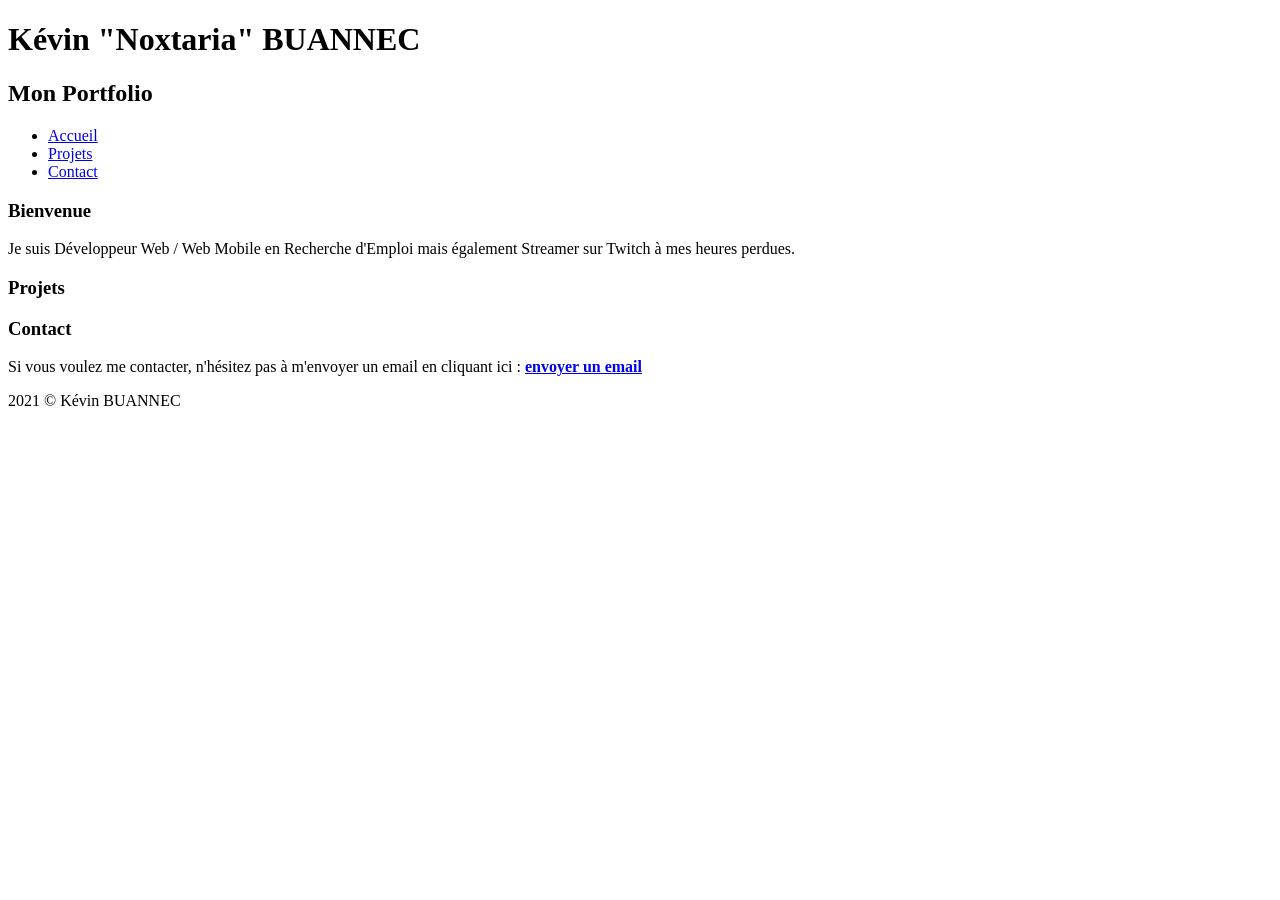
==== pages/csharp.html @ c7815692 "Rangement des dossiers (Lien pas encore redirigé)" ====
<!DOCTYPE html>
<html lang="fr">
  <head>
    <meta charset="UTF-8" />
    <meta name="viewport" content="width=device-width, initial-scale=1.0" />
    <title>Mon premier projet | Kévin BUANNEC</title>
    <link rel="stylesheet" type="text/css" href="Design/style.css" />
    <meta name="viewport" content="width=device-width" />
  </head>
  <body>
    <header>
      <h1>Kévin "Noxtaria" BUANNEC</h1>
      <span class="separator"></span>
      <h2>Mon Portfolio</h2>
    </header>

    <nav>
      <ul>
        <li><a href="project.html">Accueil</a></li>
        <li><a href="#projets">Projets</a></li>
        <li><a href="#contact">Contact</a></li>
      </ul>
    </nav>

    <div class="contener">
      <section>
        <h3>Bienvenue</h3>
        <p>
          Je suis Développeur Web / Web Mobile en Recherche d'Emploi mais
          également Streamer sur Twitch à mes heures perdues.
        </p>
      </section>

      <section id="picture-project">
        <h3>Projets</h3>

        <div id="projets">

        </div>

      </section>

      <section>
        <h3>Contact</h3>

        <div id="contact">
          <p>
            Si vous voulez me contacter, n'hésitez pas à m'envoyer un email en
            cliquant ici :
            <a href="mailto:noxtariadev@gmail.com"><b>envoyer un email</b></a>
          </p>
        </div>
      </section>
    </div>

    <footer>
      <span>2021 © Kévin BUANNEC</span>
    </footer>
  </body>
</html>
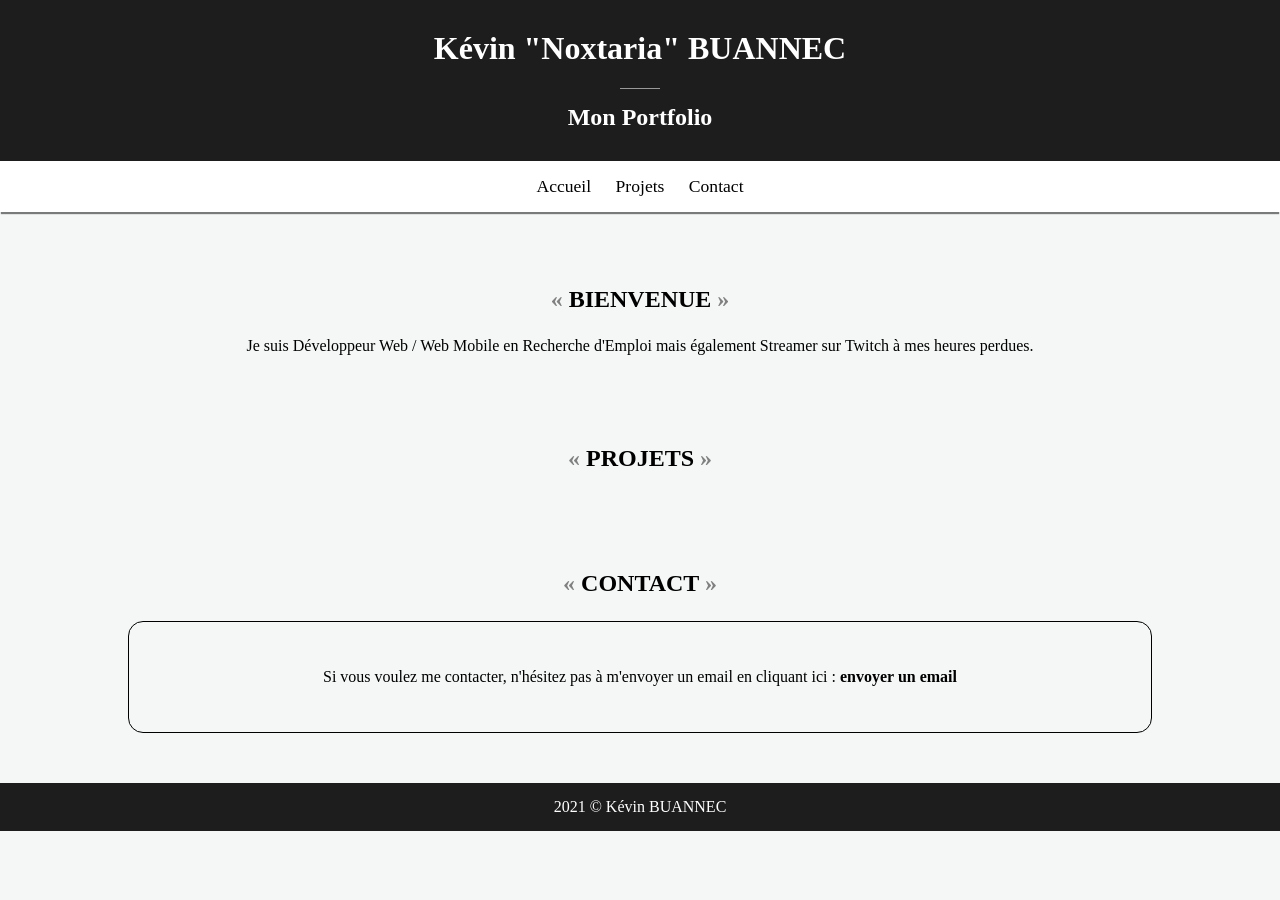
==== commit 82d0dbca: "Mise à jour des fichiers, tri, nouveaux dossiers, nouveaux fichiers" ====
--- a/pages/csharp.html
+++ b/pages/csharp.html
@@ -4,7 +4,7 @@
     <meta charset="UTF-8" />
     <meta name="viewport" content="width=device-width, initial-scale=1.0" />
     <title>Mon premier projet | Kévin BUANNEC</title>
-    <link rel="stylesheet" type="text/css" href="Design/style.css" />
+    <link rel="stylesheet" type="text/css" href="../assets/styles/csharp.style.css" />
     <meta name="viewport" content="width=device-width" />
   </head>
   <body>
@@ -16,8 +16,8 @@
 
     <nav>
       <ul>
-        <li><a href="project.html">Accueil</a></li>
-        <li><a href="#projets">Projets</a></li>
+        <li><a href="index.html">Accueil</a></li>
+        <li><a href="projet.html">Projets</a></li>
         <li><a href="#contact">Contact</a></li>
       </ul>
     </nav>
--- a/assets/styles/csharp.style.css
+++ b/assets/styles/csharp.style.css
@@ -0,0 +1,222 @@
+header {
+
+    text-align: center;
+    background-color: #1D1D1D;
+    color: white;
+
+}
+
+section {
+
+    text-align: center;
+    padding-top: 50px;
+
+}
+
+body{
+
+    background-color: #F4F7F6;
+    margin: 0;
+
+}
+
+h1{
+
+    margin-top: 0;
+    padding-top: 30px;
+
+
+}
+
+.separator{
+
+    width: 40px;
+    height: 1px;
+    margin: 15px auto;
+    display: block;
+    background-color: #999999;
+
+}
+
+.contener{
+
+    width: 80%;
+    margin: auto;
+
+}
+
+h2{
+
+    font-size: 1.5em;
+    margin-top: 30px;
+    padding-bottom: 30px;
+    margin: auto;
+
+}
+
+h3::before{
+
+    content: " « " ;
+    color: grey;
+
+}
+
+h3{
+
+    font-size: 1.5em;
+    text-transform: uppercase;
+
+}
+
+h3::after{
+
+    content: " » ";
+    color: grey;
+}
+
+a { 
+    
+    text-decoration: none;
+    color: black;
+    
+}
+
+
+nav {
+
+    background-color: white;
+    box-shadow: 0px 3px 1px -1px rgba(0, 0, 0, 0.5);
+    text-align: center;
+    font-size: 1.1em;
+    padding: 15px
+
+}
+
+li {
+
+    list-style-type: none;
+    display: inline;
+    margin: 10px;
+
+}
+
+ul {
+
+    padding: 0;    
+    display: inline;
+
+}
+
+li:hover{
+
+    font-weight: bold;
+
+}
+
+* {
+
+    box-sizing: border-box;
+
+}
+
+.projet{
+
+    width: 400px;
+    margin: 30px;
+    display: inline-block;
+    background-color: white;
+    padding-bottom: 15px;
+    border: 0px black solid;
+    border-radius: 10px;
+    overflow: hidden;
+    box-shadow: 0 3px 6px rgba(0,0,0,0.16), 0 3px 6px rgba(0,0,0,0.23);
+
+}
+
+.projet img{
+
+    min-width: 400px;
+    height: 266px;
+
+}
+
+.projet:hover{
+
+    box-shadow: 0 14px 28px rgba(0,0,0,0.25), 0 10px 10px rgba(0,0,0,0.22);
+    transition: 0.3s;
+
+}
+
+.lien{
+
+    color:blue;
+    
+}
+
+.picture{
+
+    width: 400px;
+    height: 266px;
+    overflow: hidden;
+    margin-bottom: 15px;
+
+}
+
+.projet .date-project{
+
+    font-size: 0.7em;
+
+}
+
+.projet span{
+
+    text-transform: uppercase;
+    display: block;
+
+}
+
+footer{
+
+    background-color: #1D1D1D;
+    color: white;
+    text-align: center;
+    padding: 15px;
+
+}
+
+/* ID */
+
+#projet{
+
+    display: flex;
+    flex-wrap: wrap;
+    justify-content: space-between;
+
+}
+
+#contact {
+
+
+    border: 1px black solid;
+    border-radius: 15px;
+    padding: 30px;
+    margin-bottom: 50px;
+
+}
+
+#picture-project img{
+
+    width: 80%;
+
+}
+
+/* MEDIA */
+
+@media all and (max-width: 1000px){
+
+    .projet{ width: 100%; margin: 15px auto;}
+    .projet img{ width: 100%; height: auto; min-width: auto;}
+    .projet .picture{ width: 100%; height: auto;}
+    header h2 { width: 90%;}
+
+}
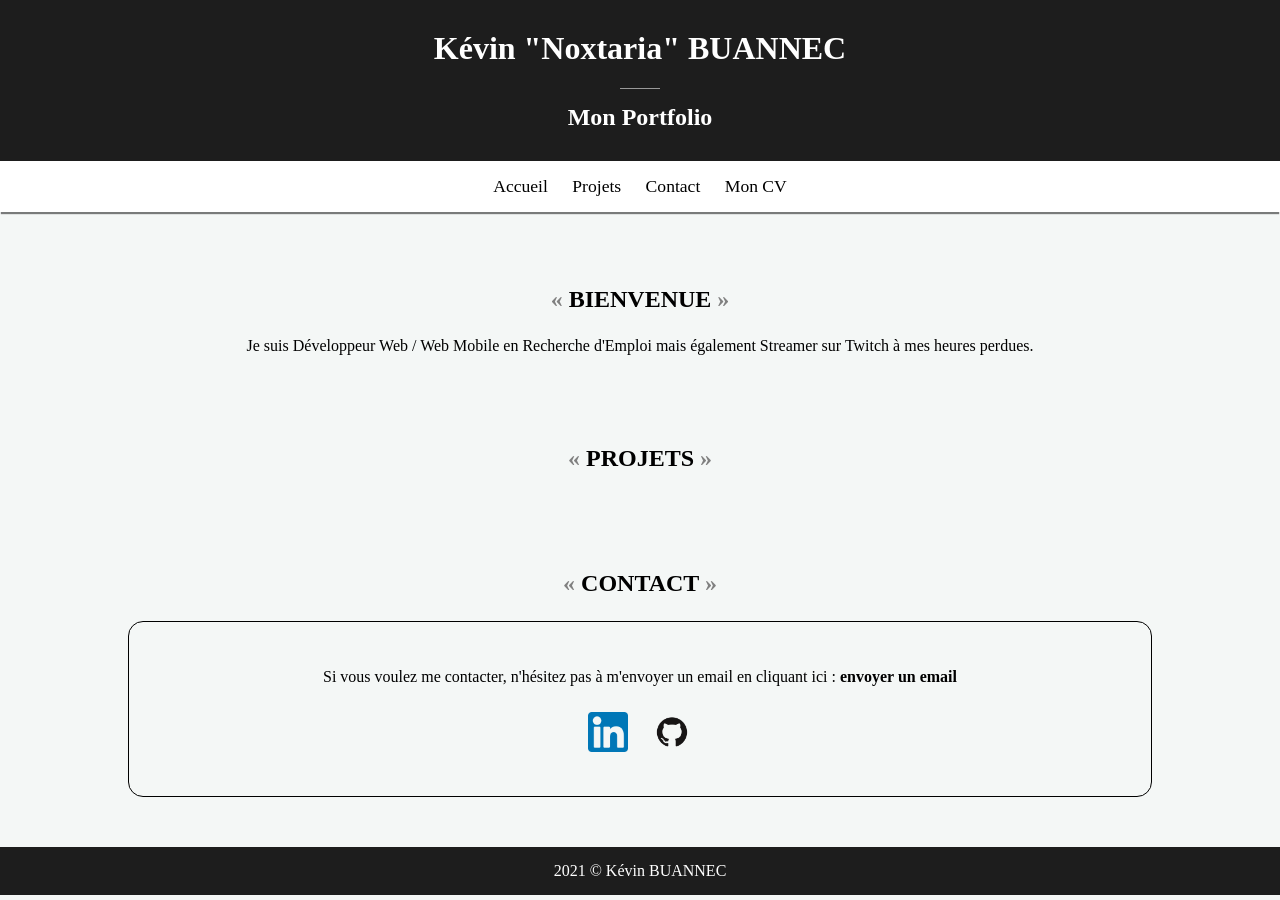
==== commit 686f76d3: "Ajout Favicon /  ajout GitHub + Linkedin dans Contact / Ajout CV" ====
--- a/pages/csharp.html
+++ b/pages/csharp.html
@@ -3,6 +3,7 @@
   <head>
     <meta charset="UTF-8" />
     <meta name="viewport" content="width=device-width, initial-scale=1.0" />
+    <link rel="shortcut icon" type="image/png" href="../assets/images/logo.png"/>
     <title>Mon premier projet | Kévin BUANNEC</title>
     <link rel="stylesheet" type="text/css" href="../assets/styles/csharp.style.css" />
     <meta name="viewport" content="width=device-width" />
@@ -19,6 +20,7 @@
         <li><a href="index.html">Accueil</a></li>
         <li><a href="projet.html">Projets</a></li>
         <li><a href="#contact">Contact</a></li>
+        <li><a href="../assets/download/KBuannecCV.pdf" target="_blank">Mon CV</a></li>
       </ul>
     </nav>
 
@@ -49,6 +51,8 @@
             cliquant ici :
             <a href="mailto:noxtariadev@gmail.com"><b>envoyer un email</b></a>
           </p>
+          <span><a href="https://www.linkedin.com/in/noxtaria/"><img class="img-rs" src="../assets/images/in.png" alt="Image Linkedin"> </a>
+            <a href="https://github.com/Noxtaria"><img class="img-rs" src="../assets/images/github.png" alt="Image GitHub"> </a></span>
         </div>
       </section>
     </div>
--- a/assets/styles/csharp.style.css
+++ b/assets/styles/csharp.style.css
@@ -162,6 +162,14 @@
 
 }
 
+.img-rs{
+
+    width: 40px;
+    height: 40px;
+    margin: 10px;
+
+}
+
 .projet .date-project{
 
     font-size: 0.7em;
